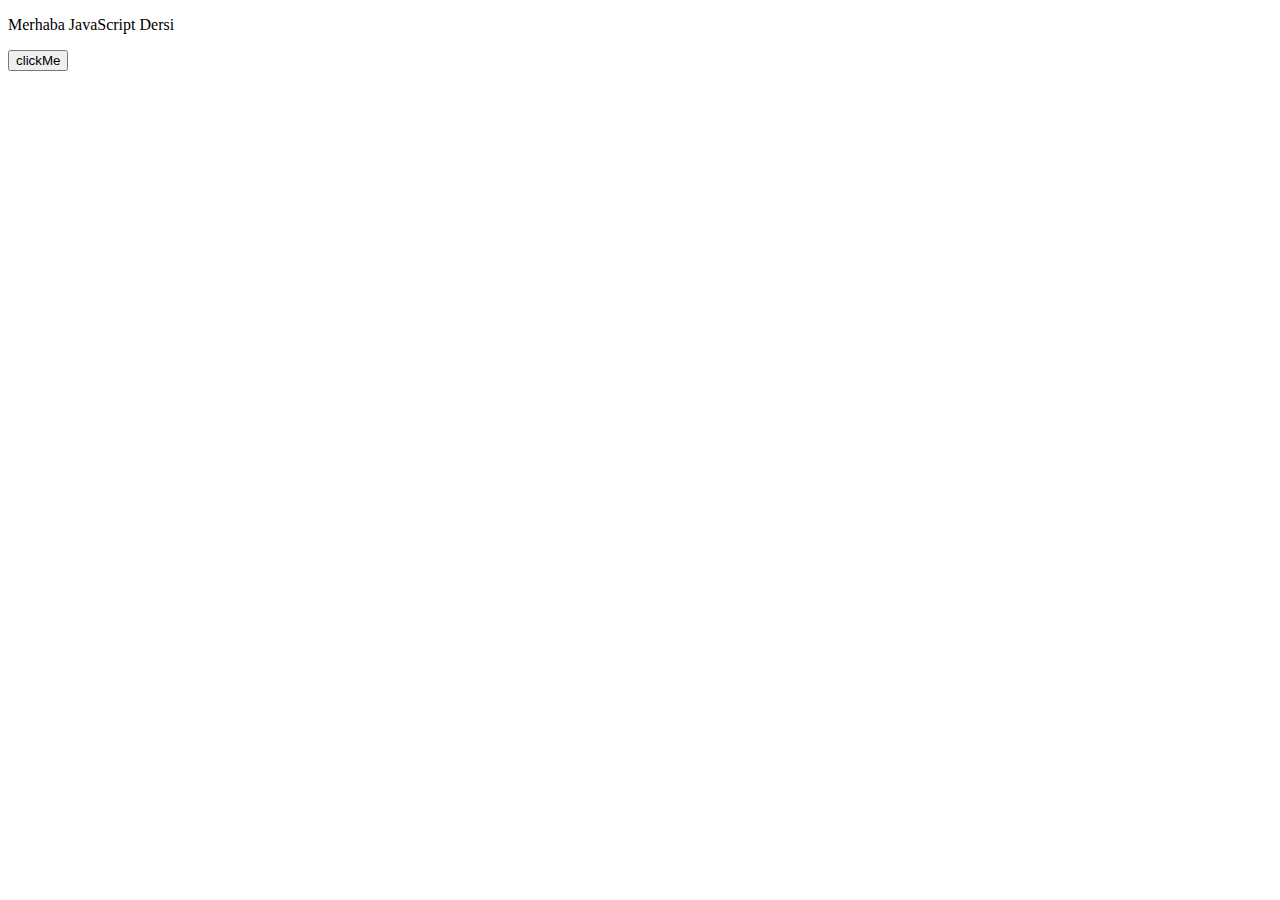
==== JavaScriptTutorial_0/JavaScript-Lesson1.html @ 42ac1918 "js giriş kodları" ====
<!DOCTYPE html>
<html lang="en">

<head>
    <meta charset="UTF-8">
    <meta name="viewport" content="width=device-width, initial-scale=1.0">
    <title>Document</title>
    <script type="text/javascript" src="js/Lesson-1.js">

    </script>
</head>

<body>
    <p>Merhaba JavaScript Dersi</p>
    <button onclick="clickMe();">clickMe</button>
</body>

</html>
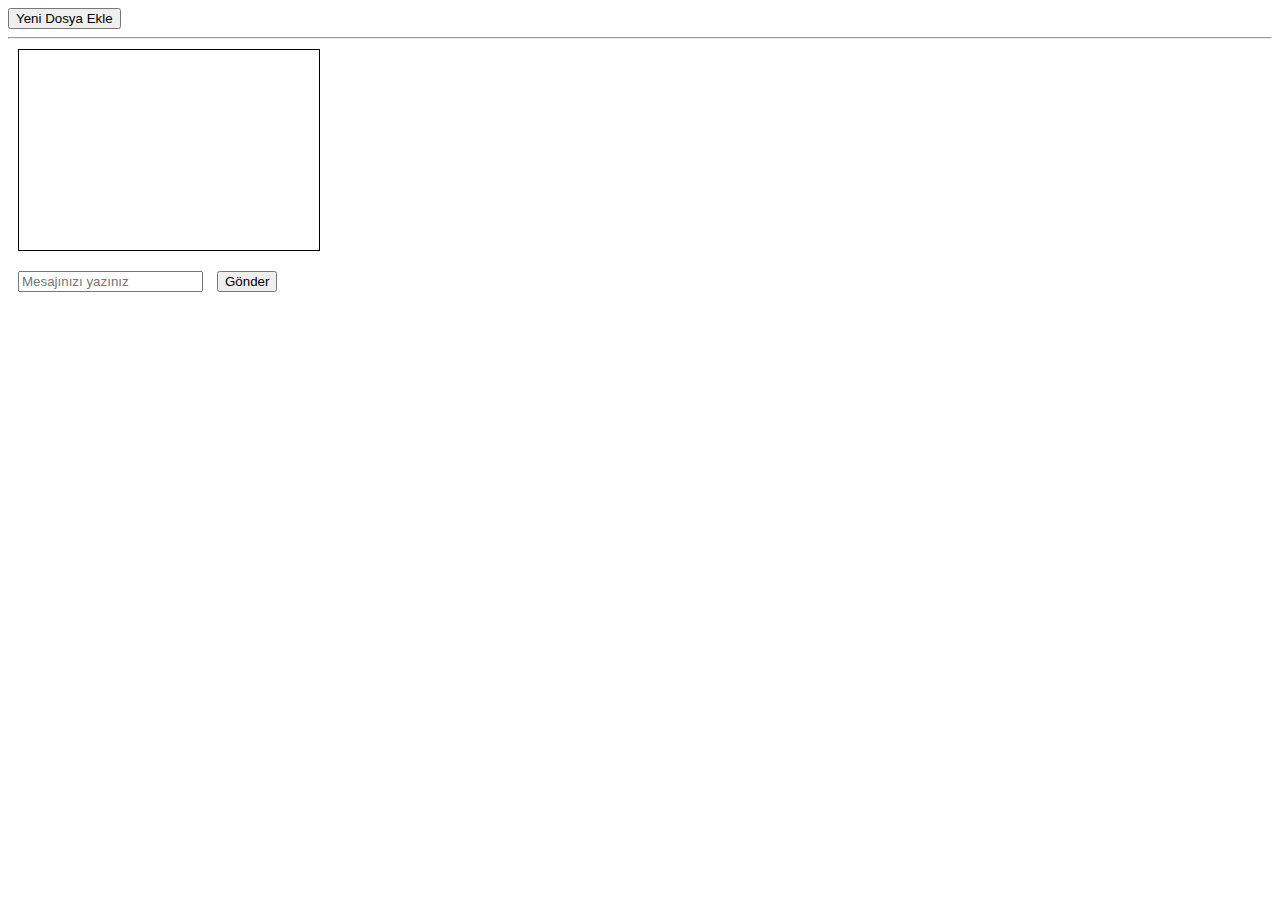
==== commit f0ebc36c: "Dom Çalışması" ====
--- a/JavaScriptTutorial_0/JavaScript-Lesson1.html
+++ b/JavaScriptTutorial_0/JavaScript-Lesson1.html
@@ -1,18 +1,24 @@
 <!DOCTYPE html>
 <html lang="en">
-
 <head>
     <meta charset="UTF-8">
     <meta name="viewport" content="width=device-width, initial-scale=1.0">
-    <title>Document</title>
-    <script type="text/javascript" src="js/Lesson-1.js">
-
-    </script>
+    <title>Javascript DOM Çalışması</title>
+    <link rel="icon" type="image/png" href="images/icons8-javascript-32.png" />
 </head>
-
 <body>
-    <p>Merhaba JavaScript Dersi</p>
-    <button onclick="clickMe();">clickMe</button>
+    <!-- <p>Merhaba Javascript DOM Kullanımı</p>
+    <strong>Merhaba Dünya</strong>
+    <em>HEllo</em> -->
+    <button onclick="EkleFileUpload();">Yeni Dosya Ekle</button>
+    <div id="imageUpload">
+        
+    </div>
+<hr/>
+    <div id="ekran" style="width: 300px; height: 200px; border: 1px solid black;margin:10px"></div>
+    <input type="text" id="mesaj" style="margin:10px;" placeholder="Mesajınızı yazınız">
+    <button onclick="Gonder();">Gönder</button>
+    
+    <script type="text/javascript" src="js/lesson-5.js"></script>
 </body>
-
 </html>